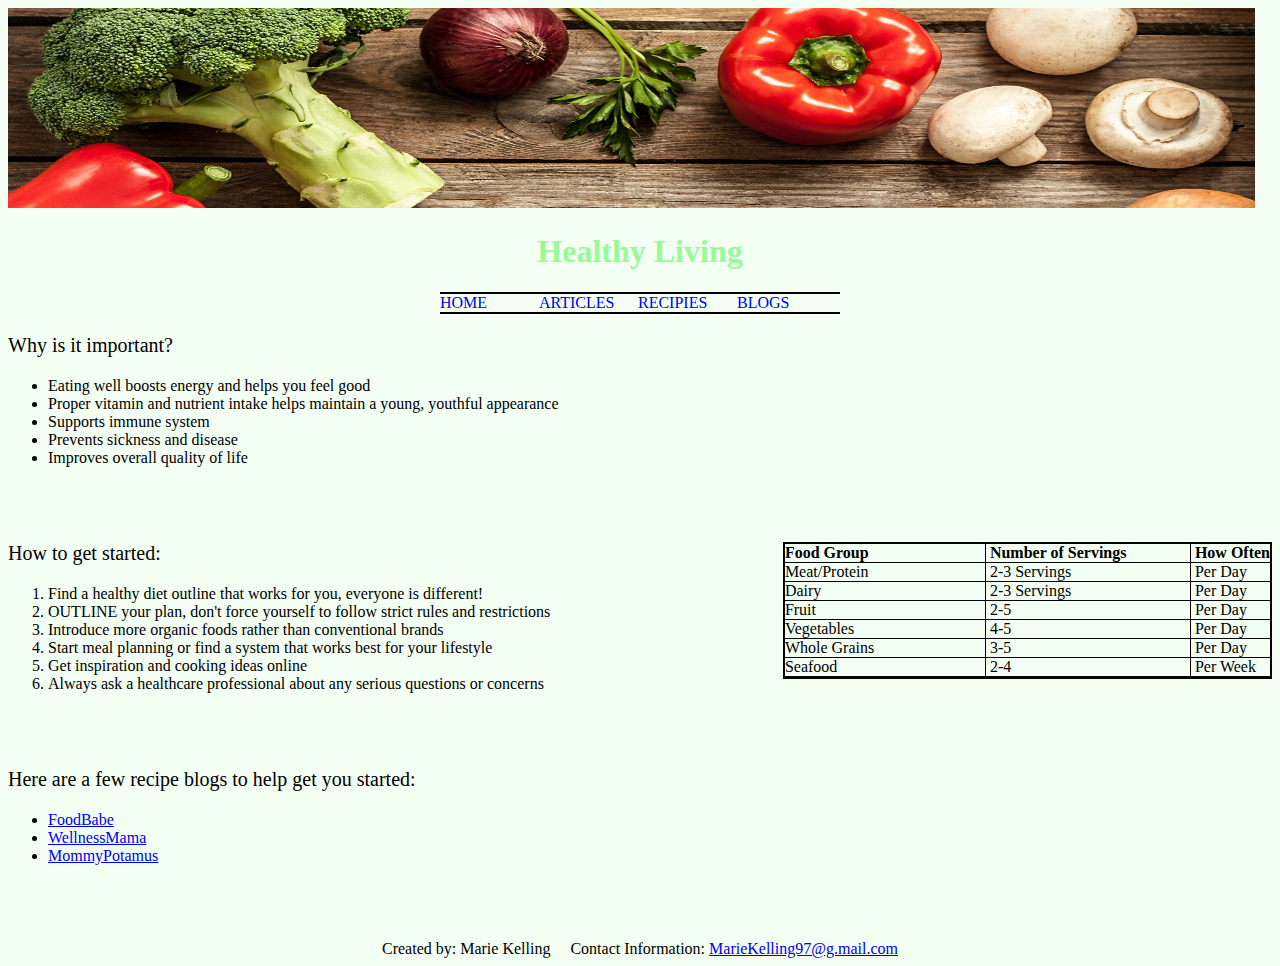
==== HTML-CSS Website/PersonalWebsite.html @ 8ccaa867 "HTML/CSS Website" ====
<!DOCTYPE html>
<html>

    <head>
       <title>www.HealthyLiving.com</title>
	   <link rel= "stylesheet" href= "styles.css" type="text/css" />
    </head>
	
    <body>
       <img src="header.jpg" alt="Food" style= "width: 1247px; height: 200px"/>
		
       <h1>Healthy Living</h1> 
	   
	   
	   <div class="nav">
	   <ul>
			<li><a href="default.asp">HOME</a></li>
			<li><a href="news.asp">ARTICLES</a></li>
			<li><a href="contact.asp">RECIPIES</a></li>
			<li><a href="about.asp">BLOGS</a></li>
	   </ul>
	   </div>  

       <p>Why is it important?</p>
       <ul>
          <li>Eating well boosts energy and helps you feel good</li>
          <li>Proper vitamin and nutrient intake helps maintain a young, youthful appearance</li> 
          <li>Supports immune system</li>
          <li>Prevents sickness and disease</li>
          <li>Improves overall quality of life</li> 
       </ul>
	   
	   <div class= "table">
			<div class= "row1">
						<div class= "food">Food Group</div>
						<div class= "servings">Number of Servings</div>
						<div class= "quantity">How Often</div>
			</div>
			<div class= "row">
						<div class= "food">Meat/Protein</div>
						<div class= "servings">2-3 Servings</div>
						<div class= "quantity">Per Day</div>
			</div>
			<div class= "row">
						<div class= "food">Dairy</div>
						<div class= "servings">2-3 Servings</div>
						<div class= "quantity">Per Day</div>
			</div>
			<div class= "row">
						<div class= "food">Fruit</div>
						<div class= "servings">2-5</div>
						<div class= "quantity">Per Day</div>
			</div>
			<div class= "row">
						<div class= "food">Vegetables</div>
						<div class= "servings">4-5</div>
						<div class= "quantity">Per Day</div>
			</div>
			<div class= "row">
						<div class= "food">Whole Grains</div>
						<div class= "servings">3-5</div>
						<div class= "quantity">Per Day</div>
			</div>
			<div class= "row">
						<div class= "food">Seafood</div>
						<div class= "servings">2-4</div>
						<div class= "quantity">Per Week</div>
			</div>
	   </div>
	  
	   <p>How to get started:</p>
	   <ol>
	      <li>Find a healthy diet outline that works for you, everyone is different!</li>
		  <li>OUTLINE your plan, don't force yourself to follow strict rules and restrictions</li> 
	      <li>Introduce more organic foods rather than conventional brands</li>
		  <li>Start meal planning or find a system that works best for your lifestyle</li>
		  <li>Get inspiration and cooking ideas online</li>
		  <li>Always ask a healthcare professional about any serious questions or concerns</li>
	   </ol>

       <p>Here are a few recipe blogs to help get you started:</p>
      
       <ul>
          <li><a href="https://foodbabe.com">FoodBabe</a></li>
          <li><a href="https://wellnessmama.com/category/recipes/">WellnessMama</a></li>
          <li><a href="https://www.mommypotamus.com/recipes/">MommyPotamus</a></li>
       </ul>   
	   
    <footer class= "center"> 
       <div>Created by: Marie Kelling &nbsp; &nbsp;
                Contact Information: <a href="mailto:mariekelling97@g.mail.com">
                MarieKelling97@g.mail.com</a>
	   </div>
    </footer> 
	
    </body>  
   

</html>
---- HTML-CSS Website/styles.css ----
body
{
	background-color: rgb(243, 255, 243);
	font-family: 'bookman';
}
h1
{
	font-family: 'garamond';
	color: PaleGreen;
	
}

p
{
	font-size: 20px;
}
	
span
{
	display: inline-block;
}

ul, ol  
{
	margin-bottom: 75px;
}

.nav ul 
{
	list-style-type: none;
	width: 400px;
	border-bottom: 2px solid black;
	border-top: 2px solid black;
	margin: 0 auto;
	padding: 0;
}

.nav li {
  font-family: verdana;
  display: inline-block;
  width: 95px;
}
 
.nav a {
  text-decoration: none;
  display: block;
}

.rightPic
{
	float: right;
}

.center, h1   
{
	text-align: center;
}

.table 
{
	display: table; 
	float: right;
	border: 2px solid black; 
	font-family: verdana;
    margin-left: 30px;
}

.row1
{
	font-weight: bold;
}

.row1, .row
{
	border-bottom: 1px solid black;
}


.food, .servings
{
	width: 200px;
	border-right: 1px solid black;
}

.food, .servings, .quantity
{
	display: inline-block;
}
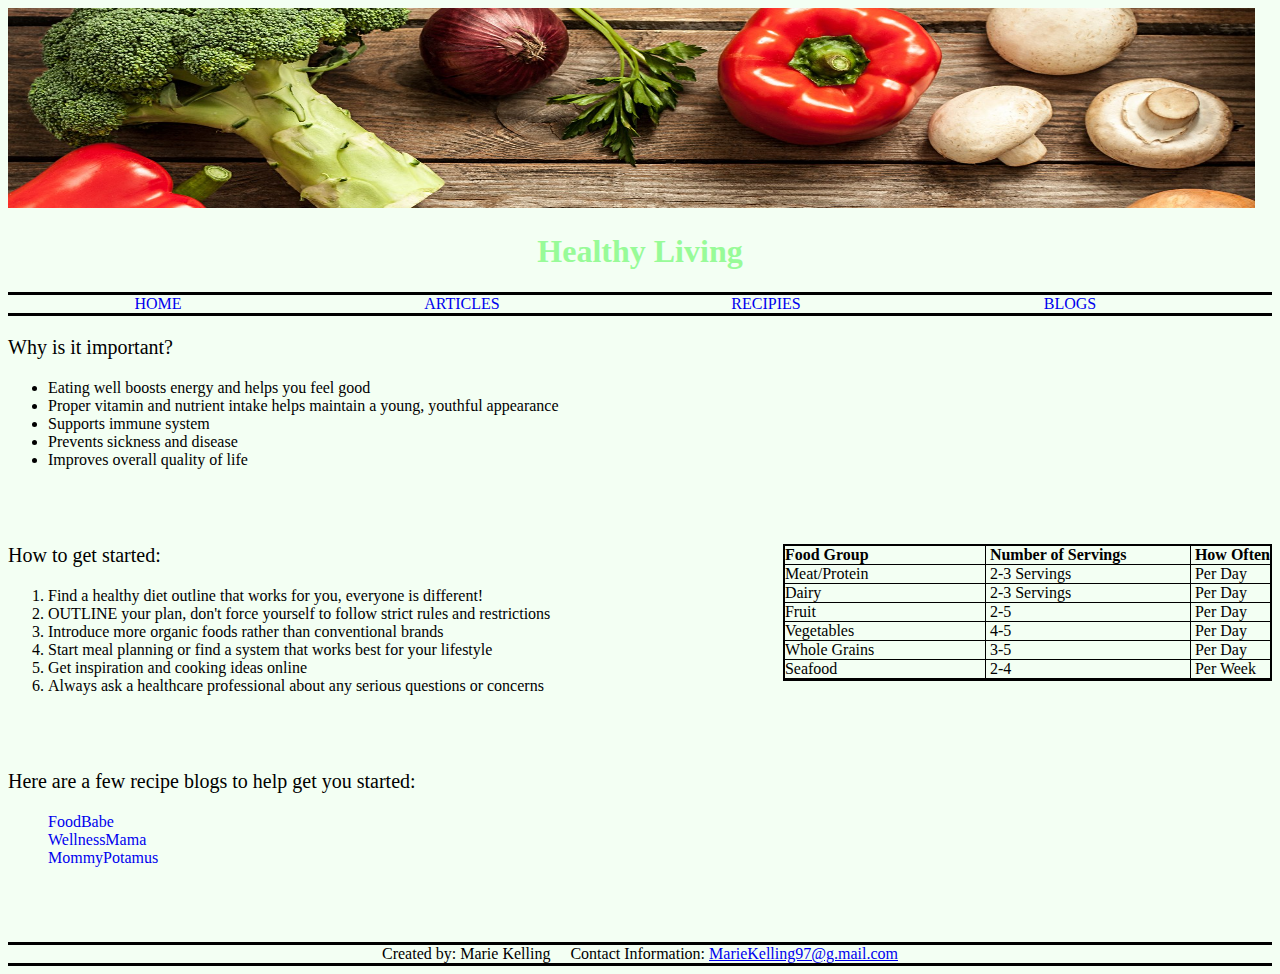
==== commit 8e0ed5ed: "Updated" ====
--- a/HTML-CSS Website/PersonalWebsite.html
+++ b/HTML-CSS Website/PersonalWebsite.html
@@ -1,36 +1,39 @@
 <!DOCTYPE html>
 <html>
-
+	
     <head>
-       <title>www.HealthyLiving.com</title>
-	   <link rel= "stylesheet" href= "styles.css" type="text/css" />
+		<title>www.HealthyLiving.com</title>
+		<link rel= "stylesheet" href= "styles.css" type="text/css" />
     </head>
 	
-    <body>
-       <img src="header.jpg" alt="Food" style= "width: 1247px; height: 200px"/>
+	<body>
+		<img src="header.jpg" alt="Food" style= "width: 1247px; height: 200px"/>
 		
-       <h1>Healthy Living</h1> 
+		<h1>Healthy Living</h1> 
 	   
+		<div class="nav">
+			<ul>
+				<li><a href="file:///C:/Users/Marie%20Kelling/Dropbox/Interactive%20-%20Santos/Assignments/HTML-CSS%20Website/PersonalWebsite.html">
+									HOME</a></li>
+				<li><a href="file:///C:/Users/Marie%20Kelling/Dropbox/Interactive%20-%20Santos/Assignments/HTML-CSS%20Website/PersonalWebsite.html">
+									ARTICLES</a></li>
+				<li><a href="file:///C:/Users/Marie%20Kelling/Dropbox/Interactive%20-%20Santos/Assignments/HTML-CSS%20Website/PersonalWebsite.html">
+									RECIPIES</a></li>
+				<li><a href="file:///C:/Users/Marie%20Kelling/Dropbox/Interactive%20-%20Santos/Assignments/HTML-CSS%20Website/PersonalWebsite.html">
+									BLOGS</a></li>
+			</ul>
+		</div>  
+
+		<p>Why is it important?</p>
+        <ul>
+			<li>Eating well boosts energy and helps you feel good</li>
+			<li>Proper vitamin and nutrient intake helps maintain a young, youthful appearance</li> 
+			<li>Supports immune system</li>
+			<li>Prevents sickness and disease</li>
+			<li>Improves overall quality of life</li> 
+		</ul>
 	   
-	   <div class="nav">
-	   <ul>
-			<li><a href="default.asp">HOME</a></li>
-			<li><a href="news.asp">ARTICLES</a></li>
-			<li><a href="contact.asp">RECIPIES</a></li>
-			<li><a href="about.asp">BLOGS</a></li>
-	   </ul>
-	   </div>  
-
-       <p>Why is it important?</p>
-       <ul>
-          <li>Eating well boosts energy and helps you feel good</li>
-          <li>Proper vitamin and nutrient intake helps maintain a young, youthful appearance</li> 
-          <li>Supports immune system</li>
-          <li>Prevents sickness and disease</li>
-          <li>Improves overall quality of life</li> 
-       </ul>
-	   
-	   <div class= "table">
+		<div class= "table">
 			<div class= "row1">
 						<div class= "food">Food Group</div>
 						<div class= "servings">Number of Servings</div>
@@ -66,34 +69,35 @@
 						<div class= "servings">2-4</div>
 						<div class= "quantity">Per Week</div>
 			</div>
-	   </div>
+		</div>
 	  
-	   <p>How to get started:</p>
-	   <ol>
-	      <li>Find a healthy diet outline that works for you, everyone is different!</li>
-		  <li>OUTLINE your plan, don't force yourself to follow strict rules and restrictions</li> 
-	      <li>Introduce more organic foods rather than conventional brands</li>
-		  <li>Start meal planning or find a system that works best for your lifestyle</li>
-		  <li>Get inspiration and cooking ideas online</li>
-		  <li>Always ask a healthcare professional about any serious questions or concerns</li>
-	   </ol>
+		<p>How to get started:</p>
+		<ol>
+			<li>Find a healthy diet outline that works for you, everyone is different!</li>
+			<li>OUTLINE your plan, don't force yourself to follow strict rules and restrictions</li> 
+			<li>Introduce more organic foods rather than conventional brands</li>
+			<li>Start meal planning or find a system that works best for your lifestyle</li>
+			<li>Get inspiration and cooking ideas online</li>
+		    <li>Always ask a healthcare professional about any serious questions or concerns</li>
+		</ol>
 
-       <p>Here are a few recipe blogs to help get you started:</p>
-      
-       <ul>
-          <li><a href="https://foodbabe.com">FoodBabe</a></li>
-          <li><a href="https://wellnessmama.com/category/recipes/">WellnessMama</a></li>
-          <li><a href="https://www.mommypotamus.com/recipes/">MommyPotamus</a></li>
-       </ul>   
+		<p>Here are a few recipe blogs to help get you started:</p>
 	   
-    <footer class= "center"> 
-       <div>Created by: Marie Kelling &nbsp; &nbsp;
+		<div class= "blogs">
+        <ul>
+			<li><a href="https://foodbabe.com">FoodBabe</a></li>
+			<li><a href="https://wellnessmama.com/category/recipes/">WellnessMama</a></li>
+			<li><a href="https://www.mommypotamus.com/recipes/">MommyPotamus</a></li>
+		</ul> 
+	    </div>
+	   
+		<footer class= "center"> 
+        <div>Created by: Marie Kelling &nbsp; &nbsp;
                 Contact Information: <a href="mailto:mariekelling97@g.mail.com">
                 MarieKelling97@g.mail.com</a>
-	   </div>
-    </footer> 
+	    </div>
+		</footer> 
 	
-    </body>  
+	</body>  
    
-
 </html>--- a/HTML-CSS Website/styles.css
+++ b/HTML-CSS Website/styles.css
@@ -3,21 +3,16 @@
 	background-color: rgb(243, 255, 243);
 	font-family: 'bookman';
 }
+
 h1
 {
 	font-family: 'garamond';
 	color: PaleGreen;
-	
 }
 
 p
 {
 	font-size: 20px;
-}
-	
-span
-{
-	display: inline-block;
 }
 
 ul, ol  
@@ -25,30 +20,29 @@
 	margin-bottom: 75px;
 }
 
+footer  
+{
+	border-style: solid none;
+}
+
 .nav ul 
 {
 	list-style-type: none;
-	width: 400px;
-	border-bottom: 2px solid black;
-	border-top: 2px solid black;
-	margin: 0 auto;
+	margin: 0;
 	padding: 0;
+	border-style: solid none;
 }
 
-.nav li {
-  font-family: verdana;
-  display: inline-block;
-  width: 95px;
-}
- 
-.nav a {
-  text-decoration: none;
-  display: block;
+.nav li
+{
+	display: inline-block;
+	text-align: center;
+	width: 300px;
 }
 
-.rightPic
+.nav a
 {
-	float: right;
+	text-decoration: none;
 }
 
 .center, h1   
@@ -75,7 +69,6 @@
 	border-bottom: 1px solid black;
 }
 
-
 .food, .servings
 {
 	width: 200px;
@@ -85,4 +78,14 @@
 .food, .servings, .quantity
 {
 	display: inline-block;
+}
+
+.blogs ul 
+{
+	list-style-type: none;
+}
+
+.blogs a 
+{
+	text-decoration: none;
 }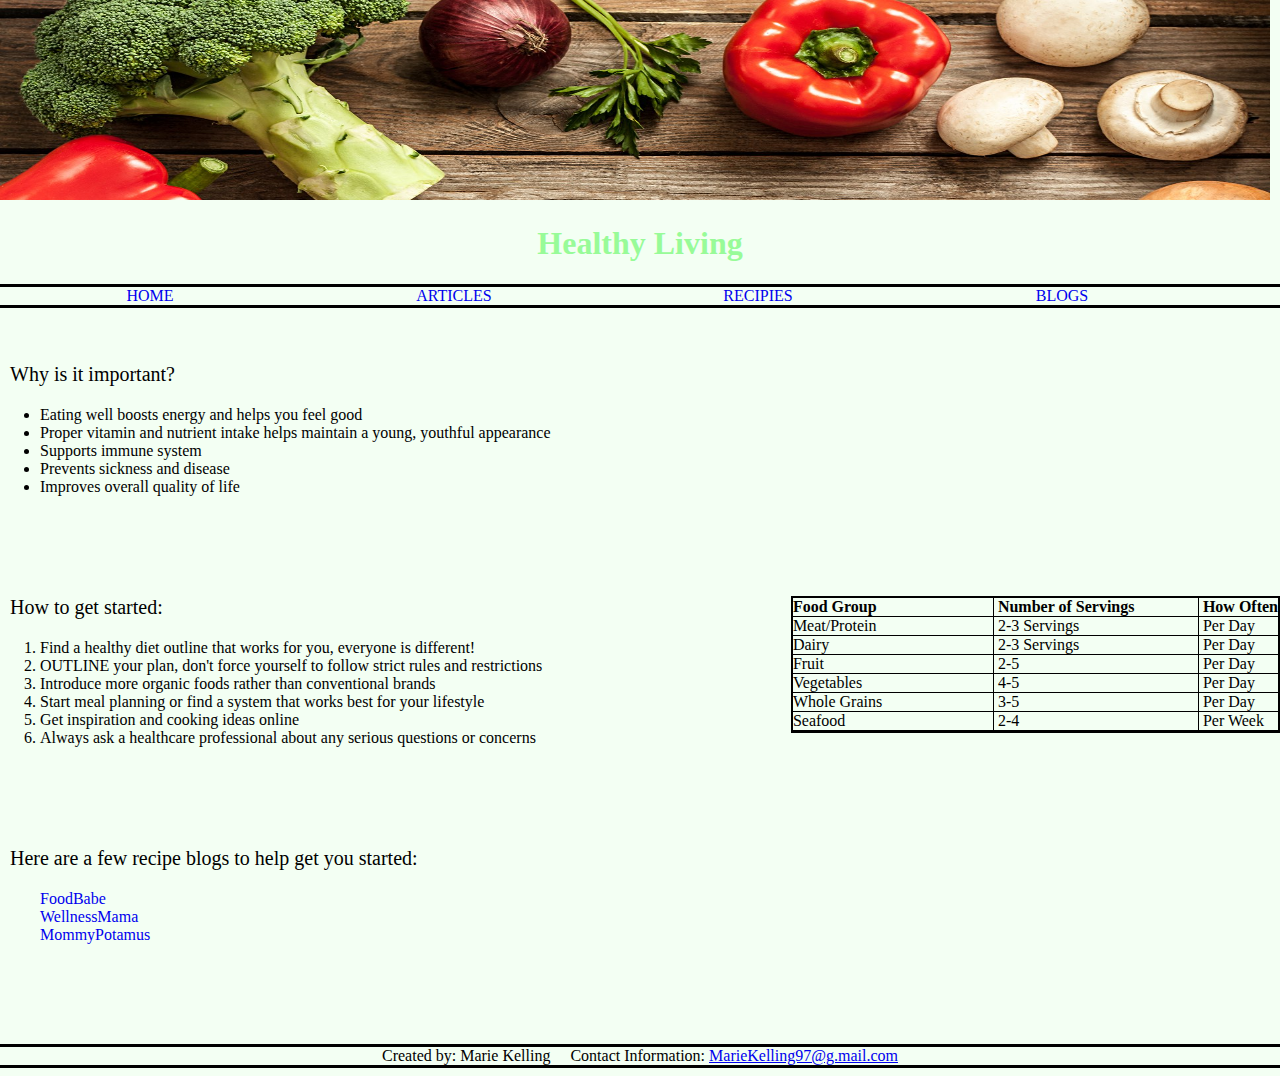
==== commit bc318e6f: "Updated" ====
--- a/HTML-CSS Website/PersonalWebsite.html
+++ b/HTML-CSS Website/PersonalWebsite.html
@@ -7,9 +7,9 @@
     </head>
 	
 	<body>
-		<img src="header.jpg" alt="Food" style= "width: 1247px; height: 200px"/>
+		<img src="header.jpg" alt="Food" /> 
 		
-		<h1>Healthy Living</h1> 
+		<h1>Healthy Living</h1>   
 	   
 		<div class="nav">
 			<ul>
--- a/HTML-CSS Website/styles.css
+++ b/HTML-CSS Website/styles.css
@@ -2,6 +2,9 @@
 {
 	background-color: rgb(243, 255, 243);
 	font-family: 'bookman';
+	margin: 0px;
+    overflow-x: hidden;
+    overflow-y: scroll;
 }
 
 h1
@@ -10,19 +13,32 @@
 	color: PaleGreen;
 }
 
+img
+{
+	width: 1270px; 
+	height: 200px
+}
+
 p
 {
 	font-size: 20px;
+	margin-left: 10px;
 }
 
 ul, ol  
 {
-	margin-bottom: 75px;
+	margin-bottom: 100px;
 }
 
 footer  
 {
 	border-style: solid none;
+	margin-bottom: 8px;
+}
+
+.nav 
+{
+	padding-bottom: 35px; 
 }
 
 .nav ul 
@@ -51,8 +67,8 @@
 }
 
 .table 
-{
-	display: table; 
+{ 
+	display: table;
 	float: right;
 	border: 2px solid black; 
 	font-family: verdana;
